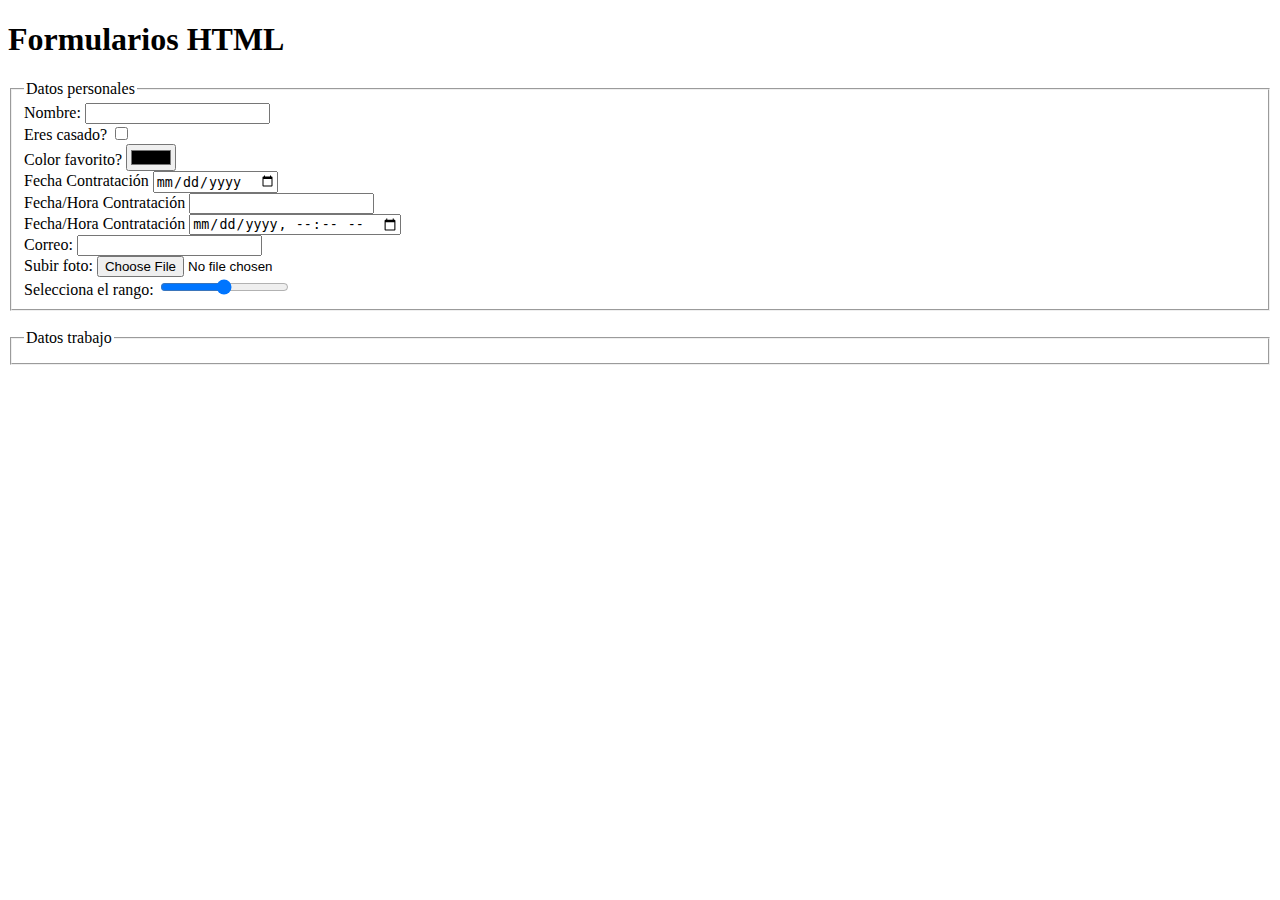
==== formularios.html @ 6739a2e1 "Add formularios.html" ====
<!DOCTYPE html>
<html lang="es">
<head>
    <meta charset="UTF-8">
    <meta http-equiv="X-UA-Compatible" content="IE=edge">
    <meta name="viewport" content="width=device-width, initial-scale=1.0">
    <title>Formularios</title>
</head>
<body>
    <main>
        <article>
            <h1>Formularios HTML</h1>
            <form action="" method="post">
                <fieldset>
                    <legend>Datos personales</legend>

                    <div>
                        <label for="nombre">Nombre:</label>
                        <input type="text" name="nombre" id="nombre">
                    </div>

                    <div>
                        <label for="casado">Eres casado?</label>
                        <input type="checkbox" name="casado" id="casado">
                    </div>

                    <div>
                        <label for="color">Color favorito?</label>
                        <input type="color" name="color" id="color">
                    </div>

                    <div>
                        <label for="fecha">Fecha Contratación</label>
                        <input type="date" name="fecha" id="fecha">
                    </div>

                    <div>
                        <label for="tiempo">Fecha/Hora Contratación</label>
                        <input type="datetime" name="tiempo" id="tiempo">
                    </div>

                    <div>
                        <label for="tiempolocal">Fecha/Hora Contratación</label>
                        <input type="datetime-local" name="tiempolocal" id="tiempolocal">
                    </div>

                    <div>
                        <label for="correo">Correo:</label>
                        <input type="email" name="correo" id="correo">
                   </div>

                   <div>
                       <label for="archivo">Subir foto:</label>
                       <input type="file" name="archivo" id="archivo">
                   </div>

                   <div>
                       <label for="rango">Selecciona el rango:</label>
                       <input type="range" name="rango" id="rango">
                   </div>

                </fieldset>
                <br>
                <fieldset>
                    <legend>Datos trabajo</legend>
                </fieldset>
            </form>

        </article>
    </main>
</body>
</html>
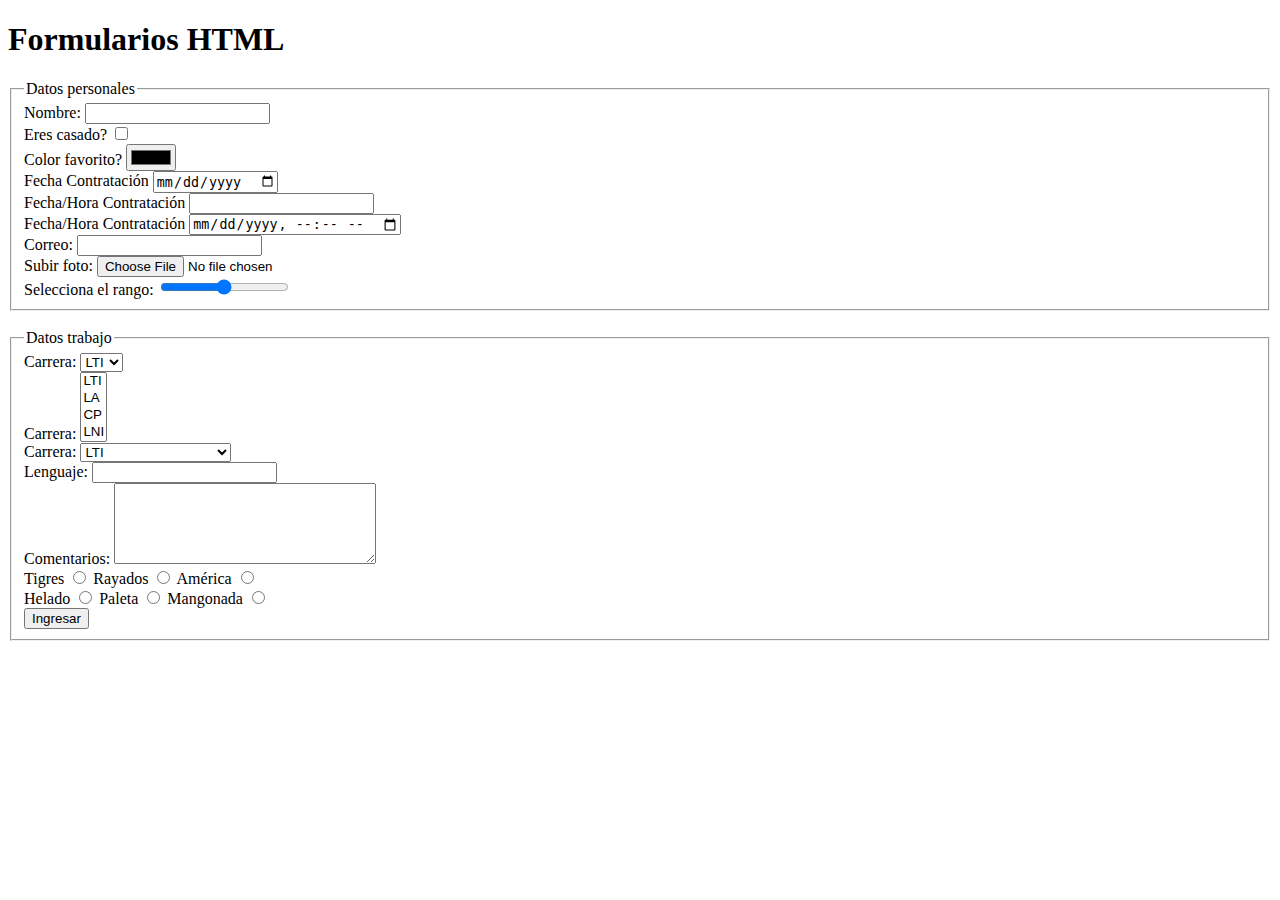
==== commit 7ef2ea24: "Add formularios.html" ====
--- a/formularios.html
+++ b/formularios.html
@@ -63,6 +63,76 @@
                 <br>
                 <fieldset>
                     <legend>Datos trabajo</legend>
+                    <!-- Lista Desplegable (combobox) -->
+                    <div>
+                        <label for="Carreras">Carrera:</label>
+                        <select name="Carreras" id="Carreras">
+                            <option value="2">LTI</option>
+                            <option value="4">LA</option>
+                            <option value="7">CP</option>
+                            <option value="9">LNI</option>
+                        </select>
+                    </div>
+                    <!-- Lista con la opcion de seleccion multiple -->
+                    <div>
+                        <label for="CarrerasSelM">Carrera:</label>
+                        <select multiple name="CarrerasSelM" id="CarrerasSelM">
+                            <option value="2">LTI</option>
+                            <option value="4">LA</option>
+                            <option value="7">CP</option>
+                            <option value="9">LNI</option>
+                        </select>
+                    </div>
+                    <!-- Lista con agrupacion -->
+                    <div>
+                        <label for="CarrerasGpo">Carrera:</label>
+                        <select name="CarrerasGpo" id="CarrerasGpo">
+                            <optgroup label="Profesional">
+                                <option value="2">LTI</option>
+                                <option value="4">LA</option>
+                                <option value="7">CP</option>
+                                <option value="9">LNI</option>
+                            </optgroup>
+                            <optgroup label="Técnicas">
+                                <option value="19">Programación Web</option>
+                            </optgroup>
+                        </select>
+                    </div>
+                    <!-- Data list element -->
+                    <div>
+                        <label for="lenguaje">Lenguaje:</label>
+                        <input type="text" name="lenguaje" id="lenguaje" list="lenguajes">
+                        <datalist id="lenguajes">
+                            <option value="Python">
+                            <option value="C++">
+                            <option value="C">
+                            <option value="C#">
+                            <option value="Java">
+                        </datalist>
+                    </div>
+                    <!-- Textarea -->
+                    <div>
+                        <label for="comentarios">Comentarios:</label>
+                        <textarea name="comentarios" id="comentarios" cols="30" rows="5"></textarea>
+                    </div>
+                    <!-- Radio button -->
+                    <div>
+                        <label for="tigres">Tigres</label>
+                        <input type="radio" name="equipo" id="tigres">
+                        <label for="rayados">Rayados</label>
+                        <input type="radio" name="equipo" id="rayados">
+                        <label for="america">América</label>
+                        <input type="radio" name="equipo" id="america">
+                    <div>
+                    <div>
+                        <label for="helado">Helado</label>
+                        <input type="radio" name="postre" id="helado">
+                        <label for="paleta">Paleta</label>
+                        <input type="radio" name="postre" id="paleta">
+                        <label for="mangonada">Mangonada</label>
+                        <input type="radio" name="postre" id="mangonada">
+                    </div>
+                    <input type="submit" value="Ingresar">
                 </fieldset>
             </form>
 
